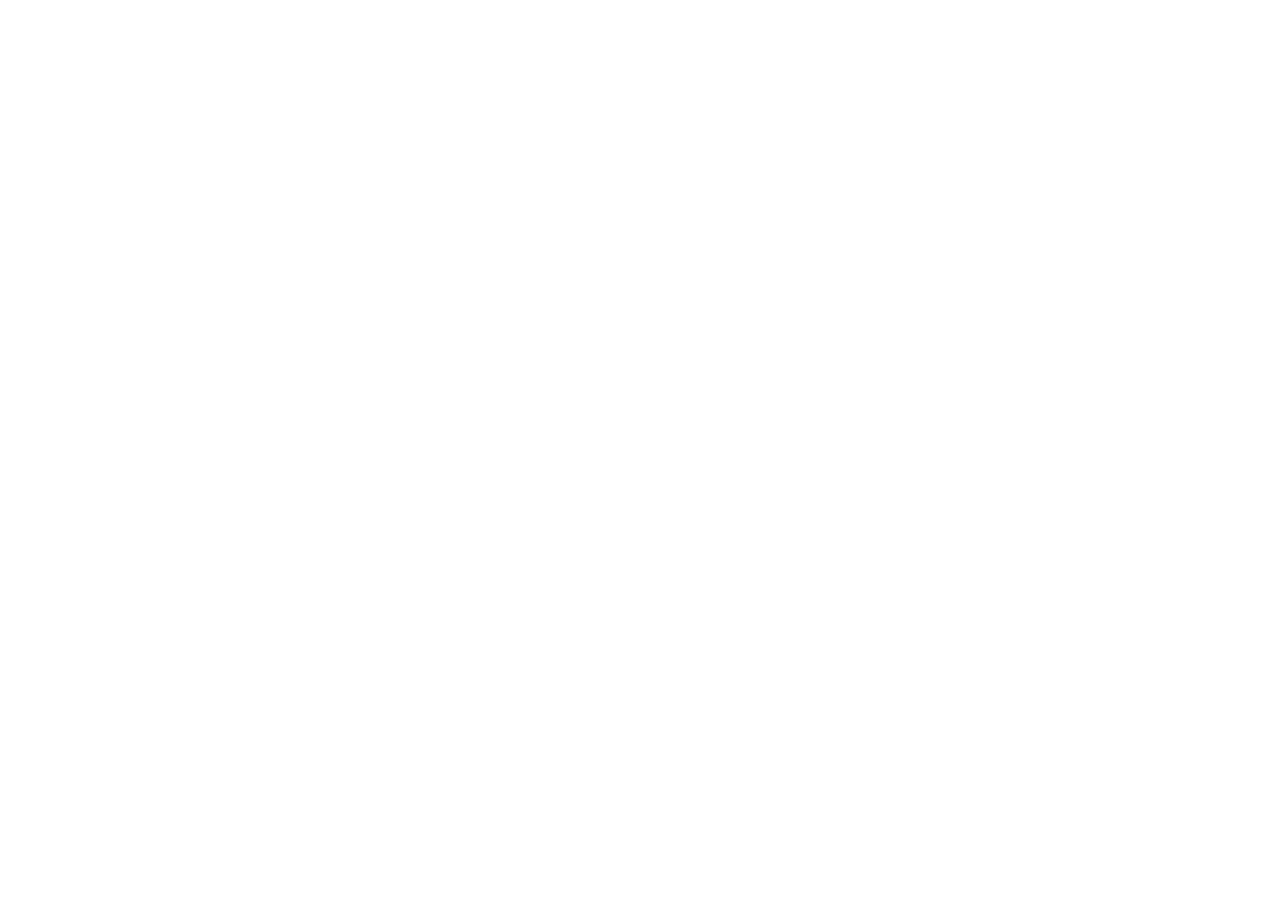
==== src/index.html @ b1fe9c3a "AWSK" ====
<!DOCTYPE html>
<html lang="es">
  <head>
    <meta charset="UTF-8" />
    <meta name="viewport" content="width=device-width, initial-scale=1" />
    <title></title>
    <link href="https://fonts.googleapis.com/css?family=Roboto&display=swap" rel="stylesheet" />
    <link rel="stylesheet" href="./scss/main.scss" />
    <link rel="icon" href="./images/favicon.png" />
  </head>

  <body>
    <div class="page">
     
    </div>
    <script src="./js/main.js"></script>
  </body>
</html>
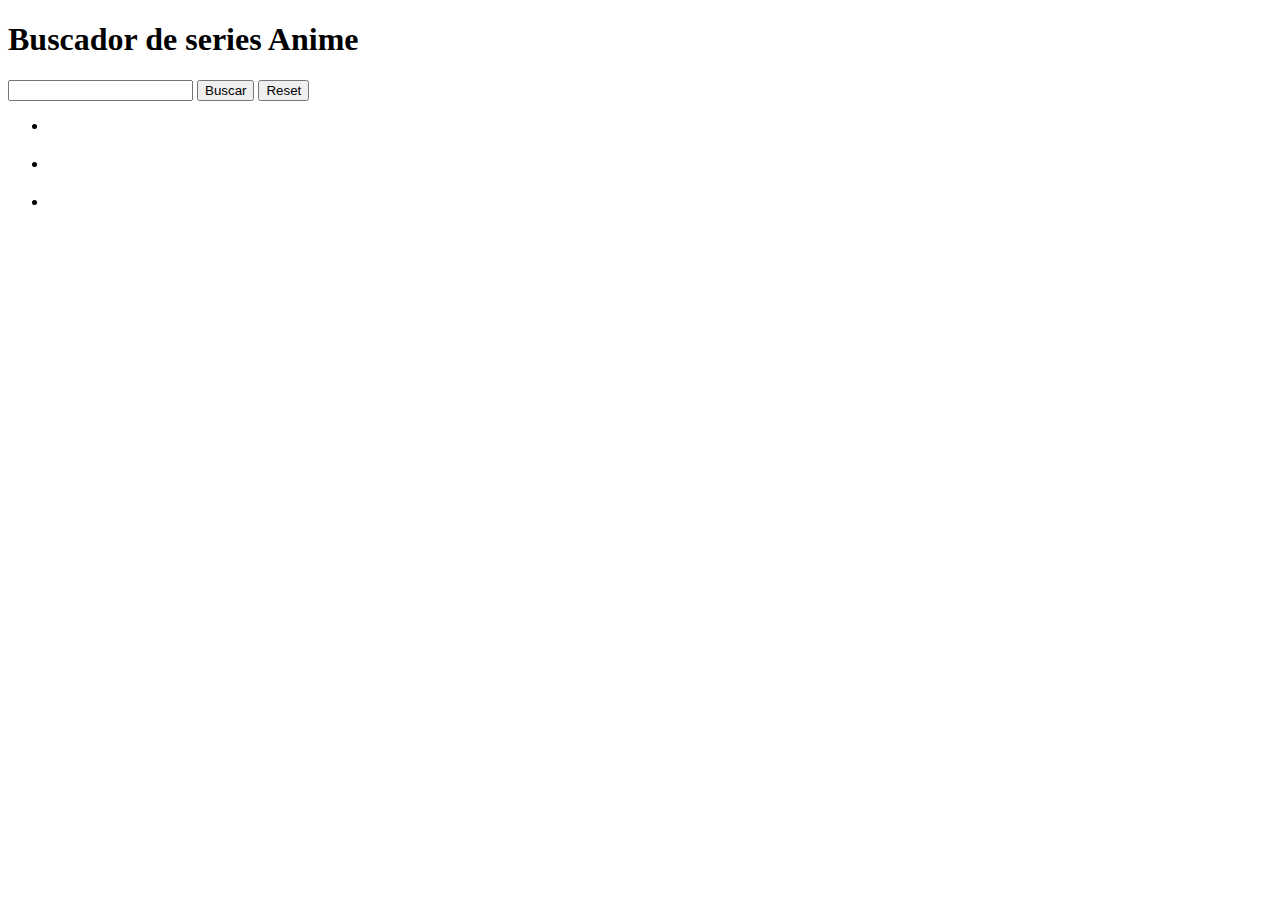
==== commit ae9c8da1: "Main structure" ====
--- a/src/index.html
+++ b/src/index.html
@@ -10,9 +10,39 @@
   </head>
 
   <body>
-    <div class="page">
-     
-    </div>
-    <script src="./js/main.js"></script>
+
+   <section class="container">
+    <h1>Buscador de series Anime</h1>
+    <form action="">
+     <input type="text" name="">
+     <button>Buscar</button>
+     <button>Reset</button>
+    </form>
+   </section>
+   
+   <section>
+    <ul>
+      <li>
+        <div>
+          <img src="" alt="">
+        </div>
+        <h2></h2>
+      </li>
+      <li>
+        <div>
+          <img src="" alt="">
+        </div>
+        <h2></h2>
+      </li>
+      <li>
+        <div>
+          <img src="" alt="">
+        </div>
+        <h2></h2>
+      </li>
+    </ul>
+   </section>
+   
+   <script src="./js/main.js"></script>
   </body>
 </html>
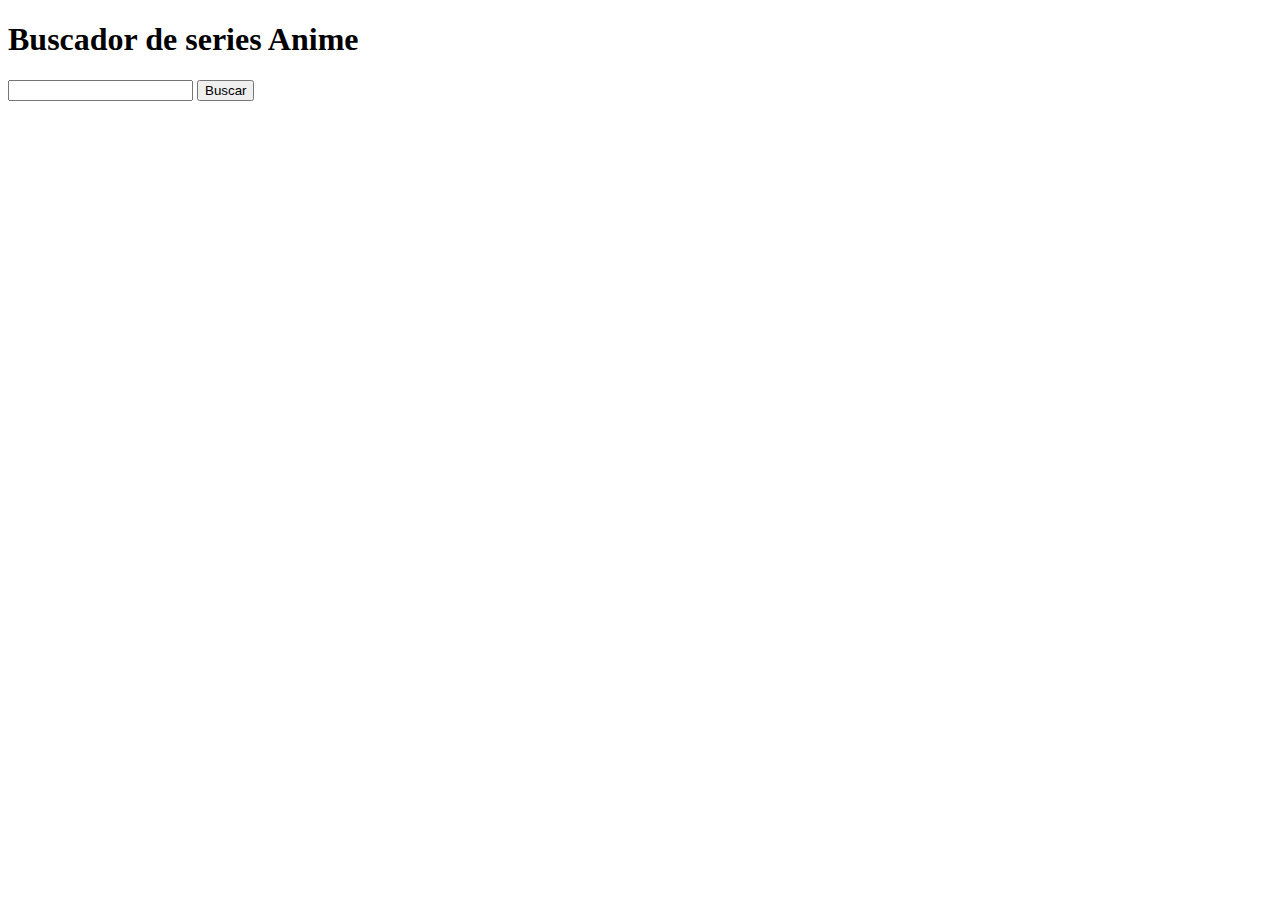
==== commit 8be99058: "Fetch" ====
--- a/src/index.html
+++ b/src/index.html
@@ -11,18 +11,17 @@
 
   <body>
 
-   <section class="container">
+   <header class="container">
     <h1>Buscador de series Anime</h1>
     <form action="">
      <input type="text" name="">
      <button>Buscar</button>
-     <button>Reset</button>
     </form>
-   </section>
+   </header>
    
-   <section>
-    <ul>
-      <li>
+   <main>
+    <ul class=".js-list">
+      <!--<li>
         <div>
           <img src="" alt="">
         </div>
@@ -39,9 +38,9 @@
           <img src="" alt="">
         </div>
         <h2></h2>
-      </li>
+      </li>-->
     </ul>
-   </section>
+   </main>
    
    <script src="./js/main.js"></script>
   </body>
